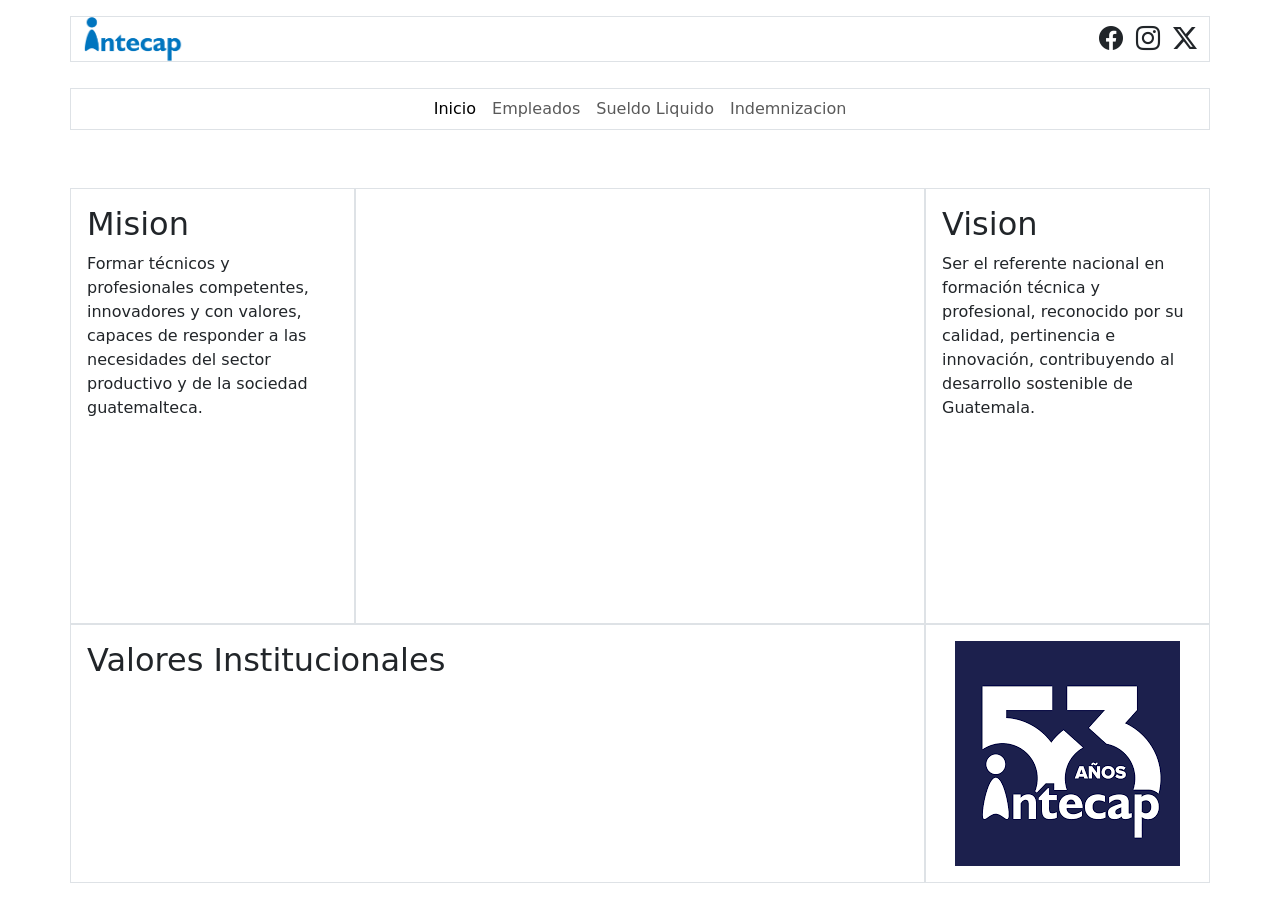
==== index.html @ c9fdb03a "aat m1 ra3" ====
<!DOCTYPE html>
<html lang="es">

<head>
    <meta charset="UTF-8">
    <meta name="viewport" content="width=device-width, initial-scale=1.0">
    <title>Inicio </title>
    <link href="https://cdn.jsdelivr.net/npm/bootstrap@5.3.8/dist/css/bootstrap.min.css" rel="stylesheet"
        integrity="sha384-sRIl4kxILFvY47J16cr9ZwB07vP4J8+LH7qKQnuqkuIAvNWLzeN8tE5YBujZqJLB" crossorigin="anonymous">
    <link rel="stylesheet" href="https://cdn.jsdelivr.net/npm/bootstrap-icons@1.11.3/font/bootstrap-icons.min.css">
    <link rel="stylesheet" href="css/style.css">
</head>

<body>
    <header class="py-3 encabezado">
        <div class="container border">
            <div class="row align-items-center">
                <div class="col-12 col-md-6 text-center text-md-start mb-3 mb-md-0">
                    <img src="img/logo-intecap.png" alt="Logo Intecap" width="100px">
                </div>
                <div class="col-12 col-md-6 text-center text-md-end">
                    <a href="https://www.facebook.com/intecap" class="text-decoration-none text-dark me-2"><i class="bi bi-facebook fs-4"></i></a>
                    <a href="https://www.instagram.com/intecapoficial" class="text-decoration-none text-dark me-2"><i class="bi bi-instagram fs-4"></i></a>
                    <a href="https://twitter.com/intecapoficial" class="text-decoration-none text-dark"><i class="bi bi-twitter-x fs-4"></i></a>
                </div>
            </div>
        </div>
    </header>

    <nav class="navbar navbar-expand-lg ">
        <div class="container border">
            <button class="navbar-toggler mx-auto" type="button" data-bs-toggle="collapse" data-bs-target="#navbarNav"
                aria-controls="navbarNav" aria-expanded="false" aria-label="Toggle navigation">
                <span class="navbar-toggler-icon"></span>
            </button>
            <div class="collapse navbar-collapse justify-content-center" id="navbarNav">
                <ul class="navbar-nav">
                    <li class="nav-item">
                        <a class="nav-link active" aria-current="page" href="index.html">Inicio</a>
                    </li>
                    <li class="nav-item">
                        <a class="nav-link" href="empleados.html">Empleados</a>
                    </li>
                    <li class="nav-item">
                        <a class="nav-link" href="sueldo_liquido.html">Sueldo Liquido</a>
                    </li>
                    <li class="nav-item">
                        <a class="nav-link" href="Indemnizacion.html">Indemnizacion</a>
                    </li>
                </ul>
            </div>
        </div>
    </nav>

    <div class="container mt-5">
        <div class="row">
            <div class="col-12 col-md-3 border p-3 order-2 order-md-1">
                <h2>Mision</h2>
                <p>Formar técnicos y profesionales competentes, innovadores y con valores, capaces de responder a las
                    necesidades del sector productivo y de la sociedad guatemalteca.</p>
            </div>
            <div class="col-12 col-md-6 border p-3 order-1 order-md-2">
                <div class="ratio ratio-4x3">
                    <iframe
                        src="https://www.google.com/maps/embed?pb=!1m18!1m12!1m3!1d30886.989481649915!2d-90.55303326523442!3d14.606270667625134!2m3!1f0!2f0!3f0!3m2!1i1024!2i768!4f13.1!3m3!1m2!1s0x8589a23a40c88e47%3A0x328d054f0998adc4!2sInstituto%20T%C3%A9cnico%20de%20Capacitaci%C3%B3n%20y%20Productividad%20(INTECAP)!5e0!3m2!1ses-419!2sgt!4v1776781873884!5m2!1ses-419!2sgt"
                        style="border:0;" allowfullscreen="" loading="lazy"
                        referrerpolicy="no-referrer-when-downgrade"></iframe>
                </div>
            </div>
            <div class="col-12 col-md-3 border p-3 order-3">
                <h2>Vision</h2>
                <p>Ser el referente nacional en formación técnica y profesional, reconocido por su calidad, pertinencia
                    e innovación, contribuyendo al desarrollo sostenible de Guatemala.</p>
            </div>
        </div>
    </div>
    <div class="container">
        <div class="row">
            <div class="col-12 col-md-9 border p-3">
                <h2>Valores Institucionales</h2>
            </div>
            <div class="col-12 col-md-3 border p-3 text-center">
                <img src="img/logo-intecap-53años.png" alt="" class="img-fluid">
            </div>
        </div>
    </div>









        <script src="https://cdn.jsdelivr.net/npm/bootstrap@5.3.8/dist/js/bootstrap.bundle.min.js"
            integrity="sha384-FKyoEForCGlyvwx9Hj09JcYn3nv7wiPVlz7YYwJrWVcXK/BmnVDxM+D2scQbITxI"
            crossorigin="anonymous"></script>
</body>

</html>
---- css/style.css ----
.encabezado {
    padding: 10px;
}

.navbar {
    padding: 10px;
}
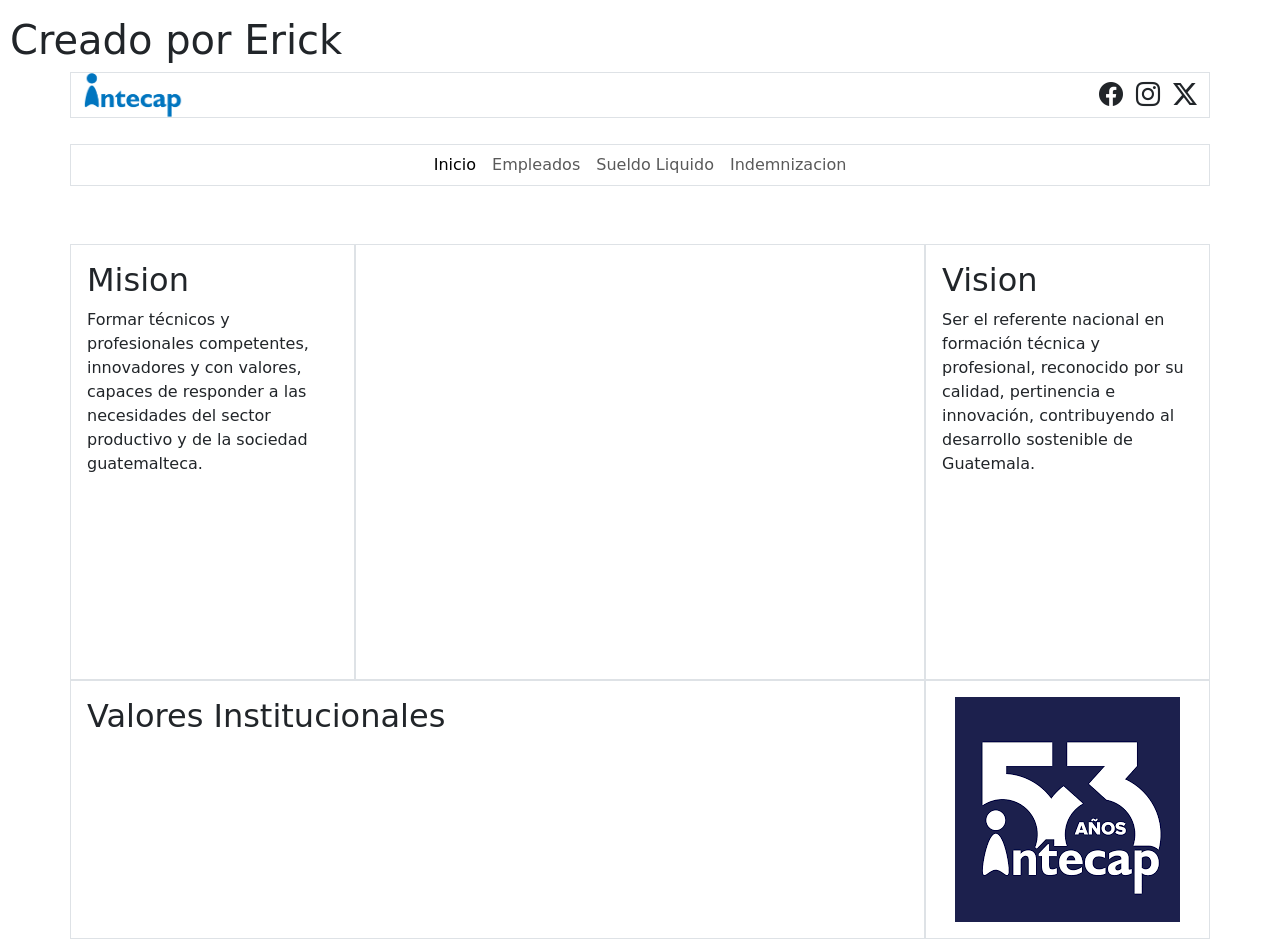
==== commit db873af5: "se agreggo un h1 con el nombre del crador" ====
--- a/index.html
+++ b/index.html
@@ -13,6 +13,7 @@
 
 <body>
     <header class="py-3 encabezado">
+        <h1>Creado por Erick </h1>
         <div class="container border">
             <div class="row align-items-center">
                 <div class="col-12 col-md-6 text-center text-md-start mb-3 mb-md-0">
